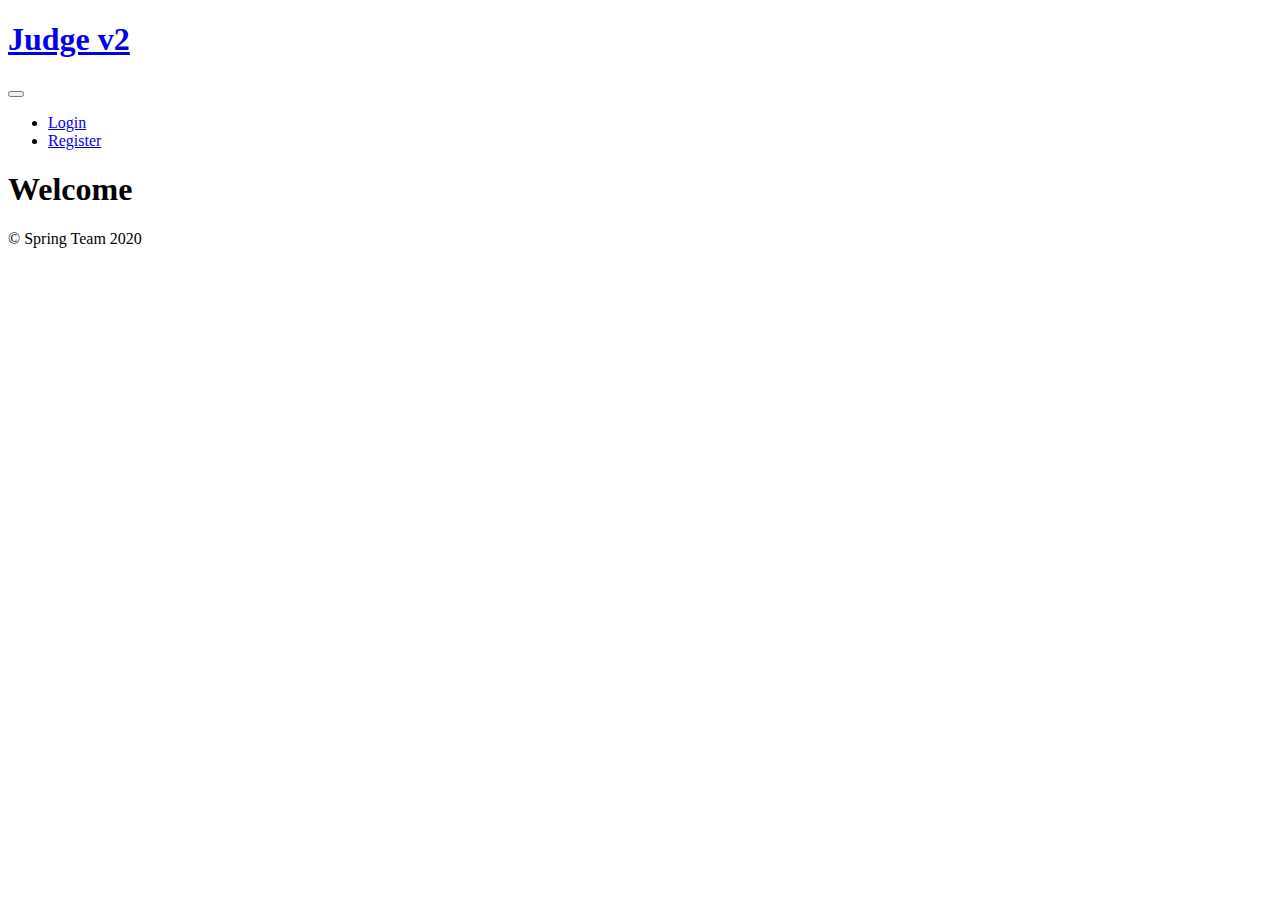
==== medesta/src/main/resources/templates/index.html @ 427c7886 "Add test resources!" ====
<!DOCTYPE html>
<html lang="en">

<head>
    <meta charset="UTF-8">
    <meta name="viewport" content="width=device-width, initial-scale=1.0">
    <meta http-equiv="X-UA-Compatible" content="ie=edge">
    <title>Judge v2</title>

    <link rel="stylesheet" href="https://fonts.googleapis.com/css?family=Open+Sans:300,400,600">
    <link rel="stylesheet" href="/css/bootstrap.min.css">
    <link rel="stylesheet" href="/css/style.css">
	<script src="/js/jquery-3.3.1.min.js"></script>
	<script src="/js/bootstrap.min.js"></script>
</head>

<body id="reportsPage">
<div id="home">
    <div class="container">
        <div class="row">
            <div class="col-12">
                <nav class="navbar navbar-expand-xl navbar-light bg-light rounded">
                    <a class="navbar-brand" href="#">
                        <h1 class="tm-site-title mb-0">Judge v2</h1>
                    </a>
                    <button class="navbar-toggler ml-auto mr-0" type="button" data-toggle="collapse"
                            data-target="#navbarSupportedContent" aria-controls="navbarSupportedContent"
                            aria-expanded="false" aria-label="Toggle navigation">
                        <span class="navbar-toggler-icon"></span>
                    </button>

                    <div class="collapse navbar-collapse" id="navbarSupportedContent">
                        <ul class="navbar-nav mx-auto">
                        </ul>
                        <ul class="navbar-nav">
                            <li class="nav-item">	
                                <a class="nav-link d-flex" href="#"> 
                                    <span>Login</span>
                                </a>
                            </li>
                            <li class="nav-item">
                                <a class="nav-link d-flex" href="#">
                                    <span>Register</span>
                                </a>
                            </li>
                        </ul>
                    </div>
                </nav>
            </div>
        </div>

        <div class="container mt-lg-5 border-right border-bottom bg-transparent h-100">
                <h1 class="w-100 text-light text-right">Welcome</h1>
        </div>
        <footer class="row">
            <div class="col-12 container-fluid text-right font-weight-light">
                <p class="d-inline-block tm-bg-black text-white py-2 px-4">
                    &copy; Spring Team 2020
                </p>
            </div>
        </footer>
    </div>
</div>

</body>
</html>
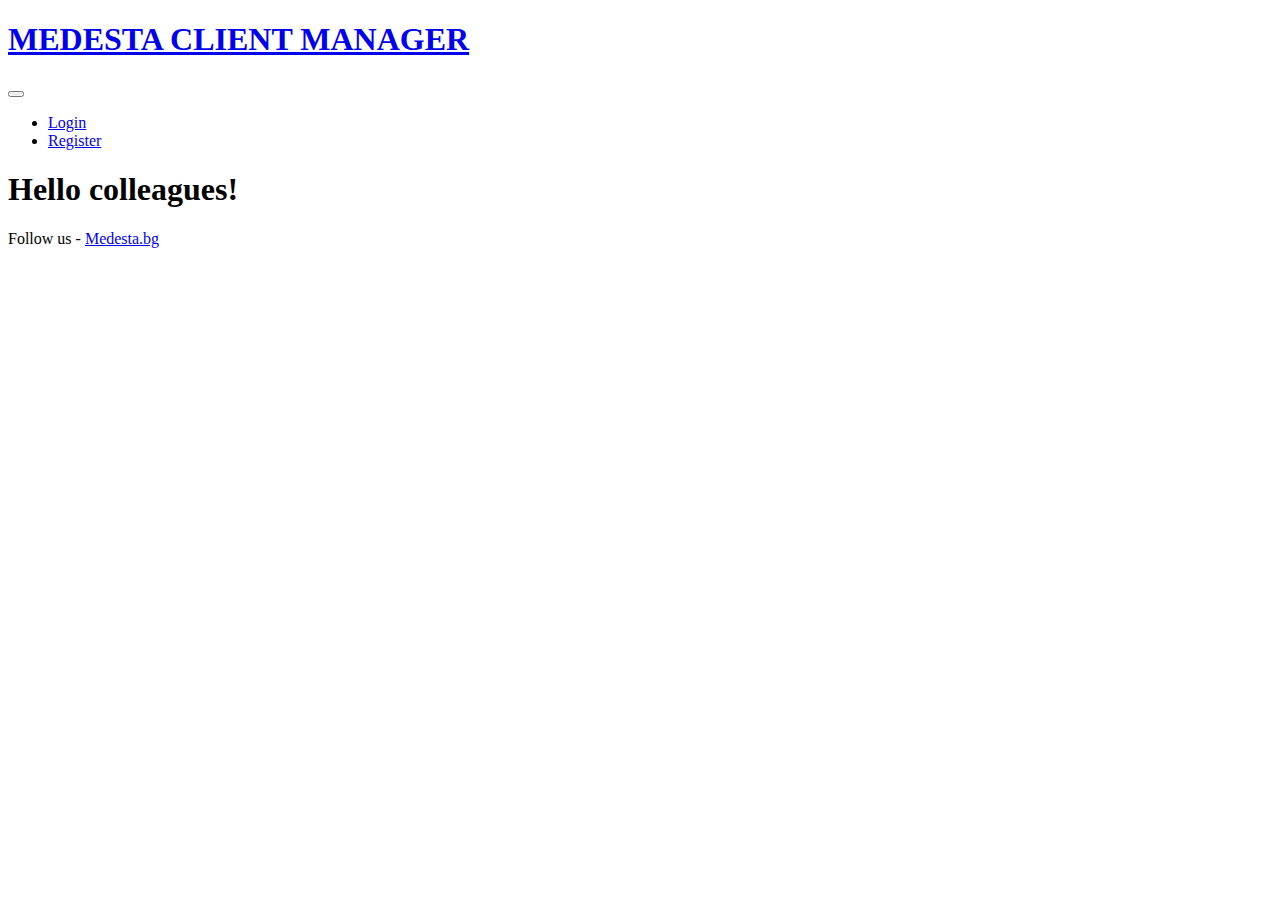
==== commit 9b465c0b: "Prepare index page!" ====
--- a/medesta/src/main/resources/templates/index.html
+++ b/medesta/src/main/resources/templates/index.html
@@ -5,7 +5,7 @@
     <meta charset="UTF-8">
     <meta name="viewport" content="width=device-width, initial-scale=1.0">
     <meta http-equiv="X-UA-Compatible" content="ie=edge">
-    <title>Judge v2</title>
+    <title>Medesta Client Manager</title>
 
     <link rel="stylesheet" href="https://fonts.googleapis.com/css?family=Open+Sans:300,400,600">
     <link rel="stylesheet" href="/css/bootstrap.min.css">
@@ -21,7 +21,7 @@
             <div class="col-12">
                 <nav class="navbar navbar-expand-xl navbar-light bg-light rounded">
                     <a class="navbar-brand" href="#">
-                        <h1 class="tm-site-title mb-0">Judge v2</h1>
+                        <h1 class="tm-site-title mb-0">MEDESTA CLIENT MANAGER</h1>
                     </a>
                     <button class="navbar-toggler ml-auto mr-0" type="button" data-toggle="collapse"
                             data-target="#navbarSupportedContent" aria-controls="navbarSupportedContent"
@@ -34,12 +34,12 @@
                         </ul>
                         <ul class="navbar-nav">
                             <li class="nav-item">	
-                                <a class="nav-link d-flex" href="#"> 
+                                <a class="nav-link d-flex" href="users/login">
                                     <span>Login</span>
                                 </a>
                             </li>
                             <li class="nav-item">
-                                <a class="nav-link d-flex" href="#">
+                                <a class="nav-link d-flex" href="users/register">
                                     <span>Register</span>
                                 </a>
                             </li>
@@ -49,13 +49,15 @@
             </div>
         </div>
 
-        <div class="container mt-lg-5 border-right border-bottom bg-transparent h-100">
-                <h1 class="w-100 text-light text-right">Welcome</h1>
+        <div class="container mt-lg-5  border-top border-right border-bottom bg-transparent h-100">
+                <h1 class="w-100 text-secondary text-right">Hello colleagues!</h1>
         </div>
         <footer class="row">
             <div class="col-12 container-fluid text-right font-weight-light">
-                <p class="d-inline-block tm-bg-black text-white py-2 px-4">
-                    &copy; Spring Team 2020
+                <p class="d-inline-block tm-bg-black text-white py-2 px-4">Follow us -
+                    <a href="https://www.medesta.bg">
+                        Medesta.bg
+                    </a>
                 </p>
             </div>
         </footer>
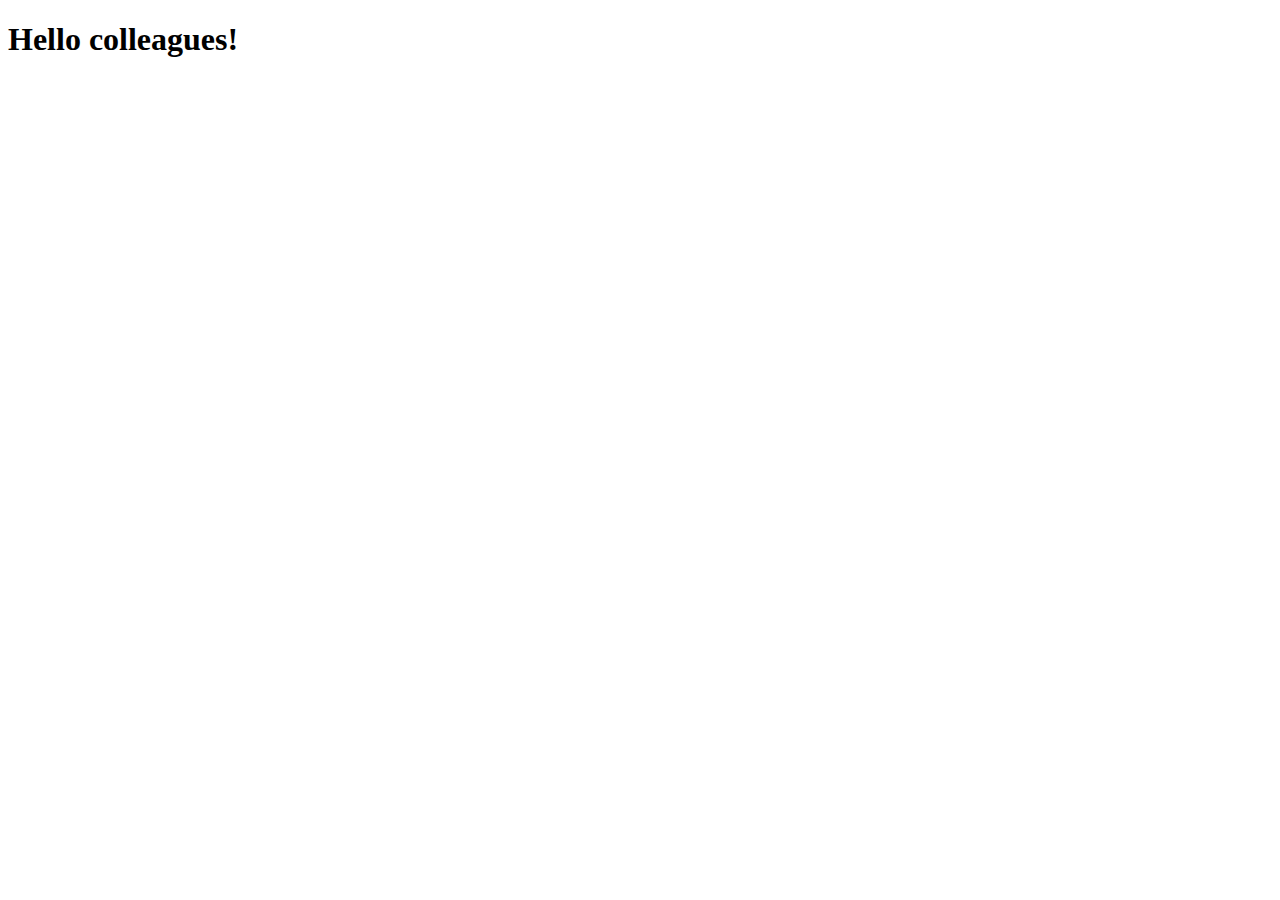
==== commit 3bc7ef71: "Configure security in the project!" ====
--- a/medesta/src/main/resources/templates/index.html
+++ b/medesta/src/main/resources/templates/index.html
@@ -1,67 +1,22 @@
 <!DOCTYPE html>
-<html lang="en">
+<html lang="en" xmlns:th="http://www.thymeleaf.org" >
 
-<head>
-    <meta charset="UTF-8">
-    <meta name="viewport" content="width=device-width, initial-scale=1.0">
-    <meta http-equiv="X-UA-Compatible" content="ie=edge">
-    <title>Medesta Client Manager</title>
-
-    <link rel="stylesheet" href="https://fonts.googleapis.com/css?family=Open+Sans:300,400,600">
-    <link rel="stylesheet" href="/css/bootstrap.min.css">
-    <link rel="stylesheet" href="/css/style.css">
-	<script src="/js/jquery-3.3.1.min.js"></script>
-	<script src="/js/bootstrap.min.js"></script>
-</head>
+<th:block th:include="~{fragments/head}"></th:block>
 
 <body id="reportsPage">
 <div id="home">
     <div class="container">
         <div class="row">
             <div class="col-12">
-                <nav class="navbar navbar-expand-xl navbar-light bg-light rounded">
-                    <a class="navbar-brand" href="#">
-                        <h1 class="tm-site-title mb-0">MEDESTA CLIENT MANAGER</h1>
-                    </a>
-                    <button class="navbar-toggler ml-auto mr-0" type="button" data-toggle="collapse"
-                            data-target="#navbarSupportedContent" aria-controls="navbarSupportedContent"
-                            aria-expanded="false" aria-label="Toggle navigation">
-                        <span class="navbar-toggler-icon"></span>
-                    </button>
-
-                    <div class="collapse navbar-collapse" id="navbarSupportedContent">
-                        <ul class="navbar-nav mx-auto">
-                        </ul>
-                        <ul class="navbar-nav">
-                            <li class="nav-item">	
-                                <a class="nav-link d-flex" href="users/login">
-                                    <span>Login</span>
-                                </a>
-                            </li>
-                            <li class="nav-item">
-                                <a class="nav-link d-flex" href="users/register">
-                                    <span>Register</span>
-                                </a>
-                            </li>
-                        </ul>
-                    </div>
-                </nav>
+                <nav th:include="~{fragments/navigation}" ></nav>
             </div>
         </div>
 
         <div class="container mt-lg-5  border-top border-right border-bottom bg-transparent h-100">
                 <h1 class="w-100 text-secondary text-right">Hello colleagues!</h1>
         </div>
-        <footer class="row">
-            <div class="col-12 container-fluid text-right font-weight-light">
-                <p class="d-inline-block tm-bg-black text-white py-2 px-4">Follow us -
-                    <a href="https://www.medesta.bg">
-                        Medesta.bg
-                    </a>
-                </p>
-            </div>
-        </footer>
     </div>
+    <footer th:include="~{fragments/footer}" ></footer>
 </div>
 
 </body>
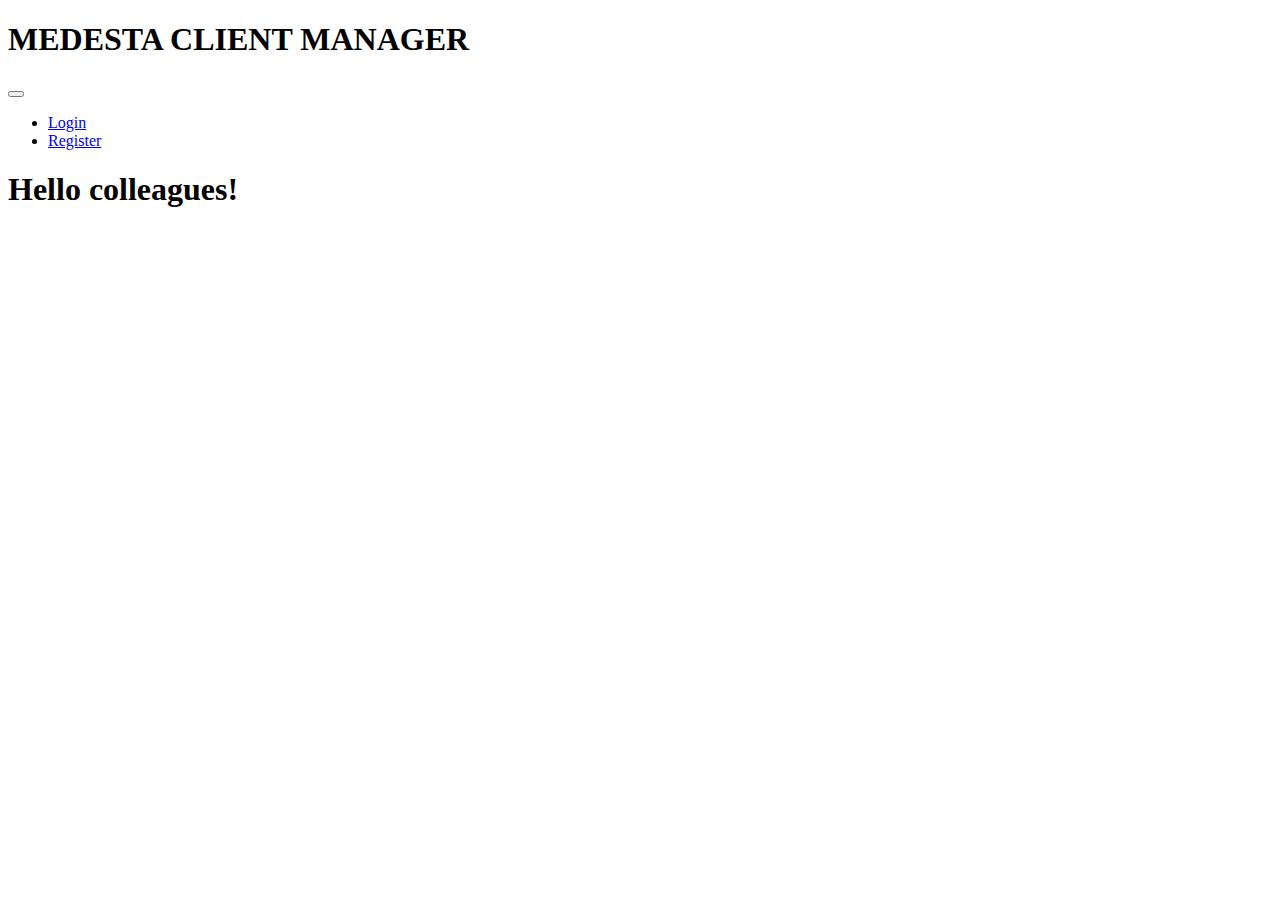
==== commit beb25de8: "Add role controller!" ====
--- a/medesta/src/main/resources/templates/index.html
+++ b/medesta/src/main/resources/templates/index.html
@@ -8,7 +8,34 @@
     <div class="container">
         <div class="row">
             <div class="col-12">
-                <nav th:include="~{fragments/navigation}" ></nav>
+                <nav class="navbar navbar-expand-xl navbar-light bg-light rounded ">
+                    <p class="navbar-brand" >
+                    <h1 class="tm-site-title mb-0">MEDESTA CLIENT MANAGER</h1>
+                    </p>
+
+                    <button class="navbar-toggler ml-auto mr-0" type="button" data-toggle="collapse"
+                            data-target="#navbarSupportedContent" aria-controls="navbarSupportedContent"
+                            aria-expanded="false" aria-label="Toggle navigation">
+                        <span class="navbar-toggler-icon"></span>
+                    </button>
+
+                    <div class="collapse navbar-collapse" id="navbarSupportedContent">
+                        <ul class="navbar-nav mx-auto">
+                        </ul>
+                        <ul class="navbar-nav">
+                            <li class="nav-item">
+                                <a class="nav-link d-flex " href="/users/login">
+                                    <span>Login</span>
+                                </a>
+                            </li>
+                            <li class="nav-item">
+                                <a class="nav-link d-flex" href="/users/register">
+                                    <span>Register</span>
+                                </a>
+                            </li>
+                        </ul>
+                    </div>
+                </nav>
             </div>
         </div>
 
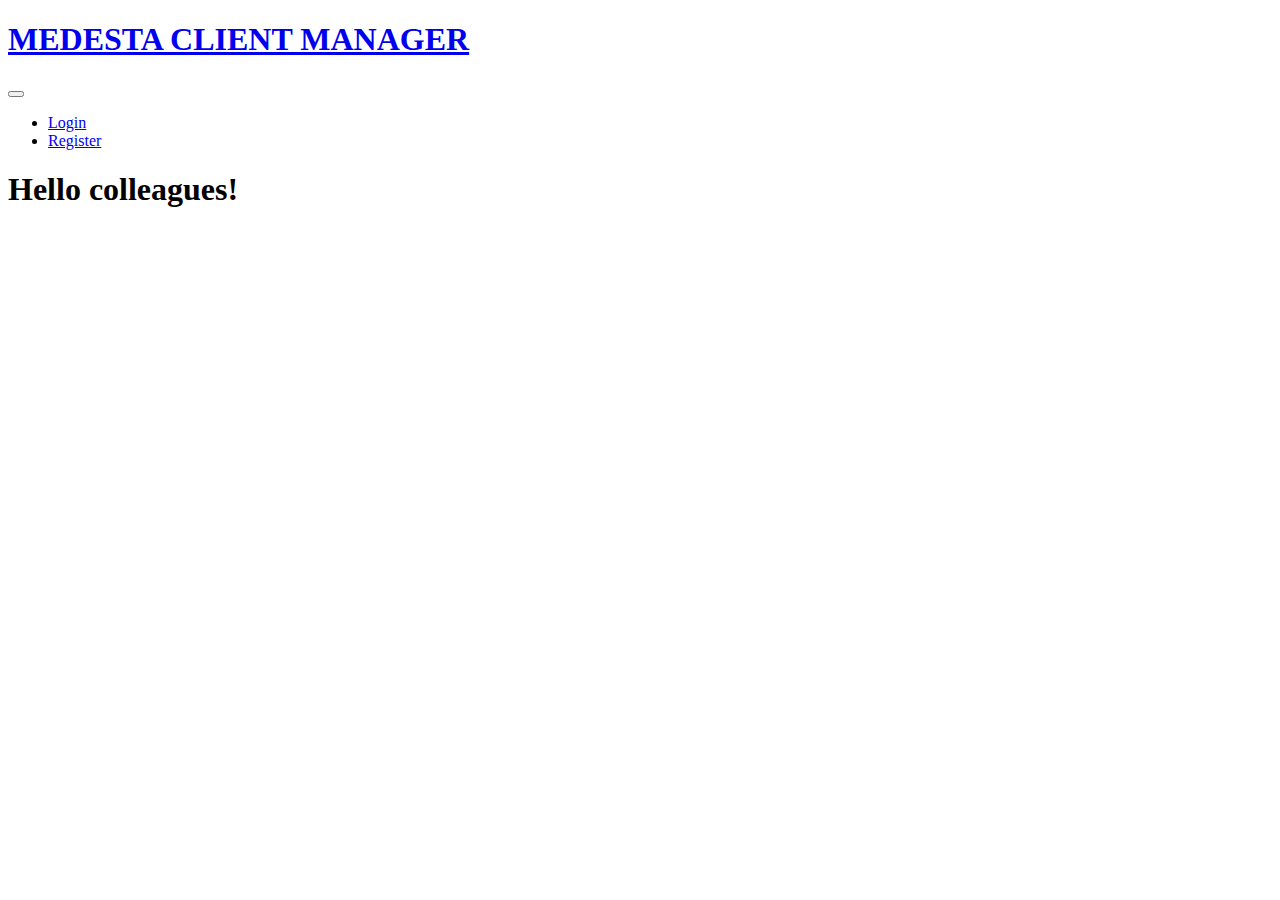
==== commit b6ebd73d: "Change navigation href!" ====
--- a/medesta/src/main/resources/templates/index.html
+++ b/medesta/src/main/resources/templates/index.html
@@ -10,7 +10,7 @@
             <div class="col-12">
                 <nav class="navbar navbar-expand-xl navbar-light bg-light rounded ">
                     <p class="navbar-brand" >
-                    <h1 class="tm-site-title mb-0">MEDESTA CLIENT MANAGER</h1>
+                    <h1 class="tm-site-title mb-0"><a class="nav-link d-flex" href="/">MEDESTA CLIENT MANAGER</a></h1>
                     </p>
 
                     <button class="navbar-toggler ml-auto mr-0" type="button" data-toggle="collapse"
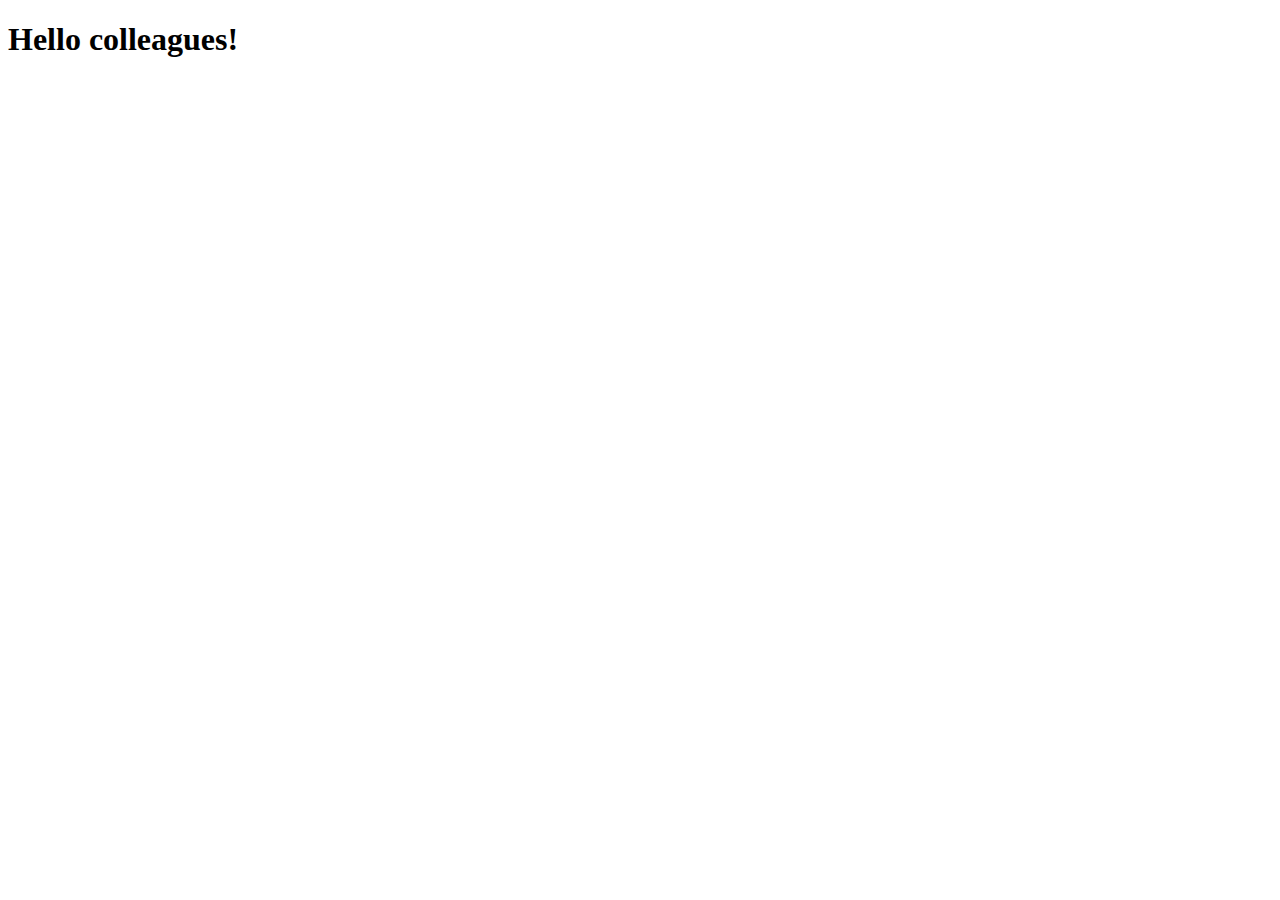
==== commit f13561a9: "HTML tests over roles!" ====
--- a/medesta/src/main/resources/templates/index.html
+++ b/medesta/src/main/resources/templates/index.html
@@ -8,34 +8,35 @@
     <div class="container">
         <div class="row">
             <div class="col-12">
-                <nav class="navbar navbar-expand-xl navbar-light bg-light rounded ">
-                    <p class="navbar-brand" >
-                    <h1 class="tm-site-title mb-0"><a class="nav-link d-flex" href="/">MEDESTA CLIENT MANAGER</a></h1>
-                    </p>
+<!--                <nav class="navbar navbar-expand-xl navbar-light bg-light rounded ">-->
+<!--                    <p class="navbar-brand" >-->
+<!--                    <h1 class="tm-site-title mb-0"><a class="nav-link d-flex" href="/">MEDESTA CLIENT MANAGER</a></h1>-->
+<!--                    </p>-->
 
-                    <button class="navbar-toggler ml-auto mr-0" type="button" data-toggle="collapse"
-                            data-target="#navbarSupportedContent" aria-controls="navbarSupportedContent"
-                            aria-expanded="false" aria-label="Toggle navigation">
-                        <span class="navbar-toggler-icon"></span>
-                    </button>
+<!--                    <button class="navbar-toggler ml-auto mr-0" type="button" data-toggle="collapse"-->
+<!--                            data-target="#navbarSupportedContent" aria-controls="navbarSupportedContent"-->
+<!--                            aria-expanded="false" aria-label="Toggle navigation">-->
+<!--                        <span class="navbar-toggler-icon"></span>-->
+<!--                    </button>-->
 
-                    <div class="collapse navbar-collapse" id="navbarSupportedContent">
-                        <ul class="navbar-nav mx-auto">
-                        </ul>
-                        <ul class="navbar-nav">
-                            <li class="nav-item">
-                                <a class="nav-link d-flex " href="/users/login">
-                                    <span>Login</span>
-                                </a>
-                            </li>
-                            <li class="nav-item">
-                                <a class="nav-link d-flex" href="/users/register">
-                                    <span>Register</span>
-                                </a>
-                            </li>
-                        </ul>
-                    </div>
-                </nav>
+<!--                    <div class="collapse navbar-collapse" id="navbarSupportedContent">-->
+<!--                        <ul class="navbar-nav mx-auto">-->
+<!--                        </ul>-->
+<!--                        <ul class="navbar-nav">-->
+<!--                            <li class="nav-item">-->
+<!--                                <a class="nav-link d-flex " href="/users/login">-->
+<!--                                    <span>Login</span>-->
+<!--                                </a>-->
+<!--                            </li>-->
+<!--                            <li class="nav-item">-->
+<!--                                <a class="nav-link d-flex" href="/users/register">-->
+<!--                                    <span>Register</span>-->
+<!--                                </a>-->
+<!--                            </li>-->
+<!--                        </ul>-->
+<!--                    </div>-->
+<!--                </nav>-->
+                <nav th:include="~{fragments/navigation}"></nav>
             </div>
         </div>
 
